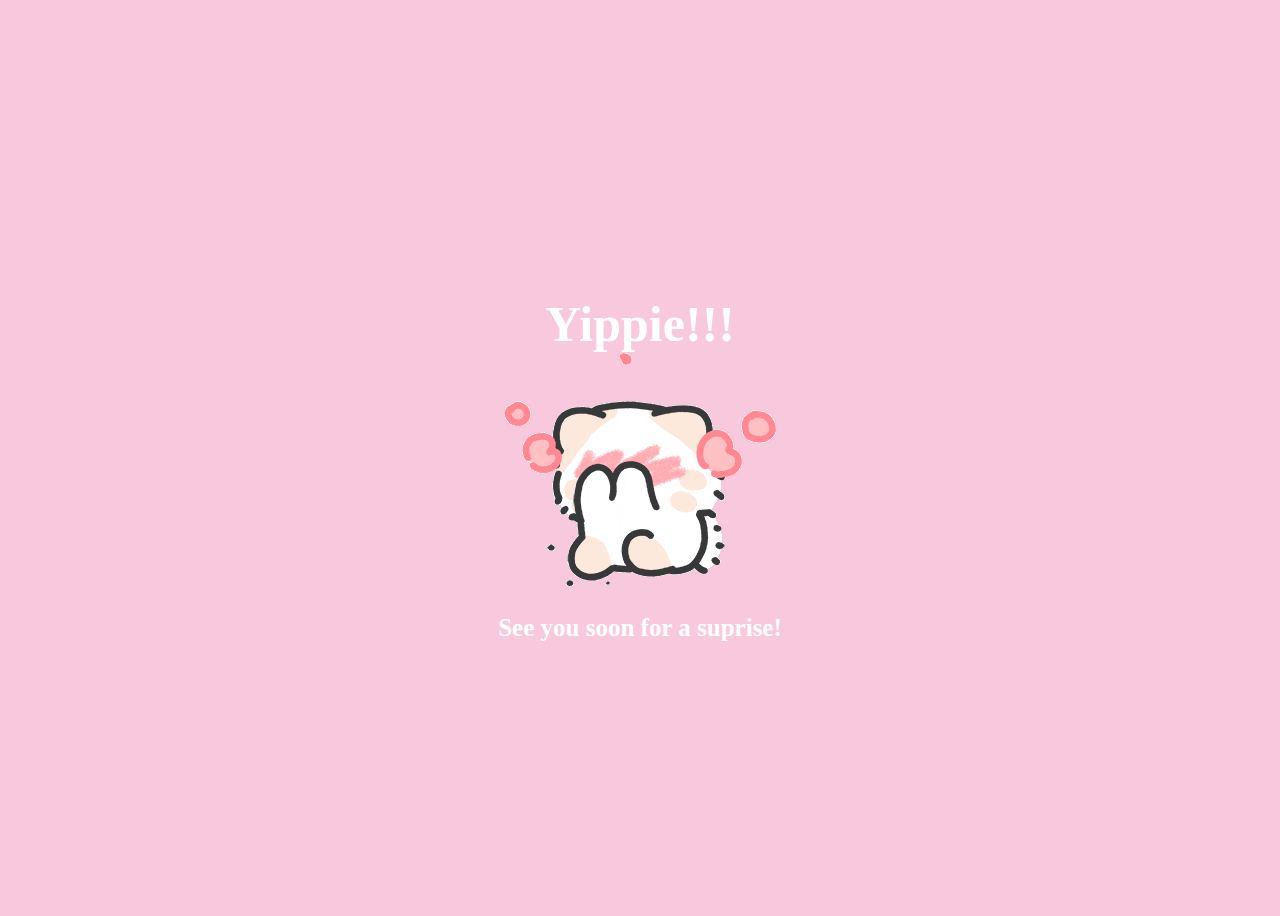
==== yes-page/index.html @ a4aad255 "Finished project" ====
<!DOCTYPE html>
<html lang="en">
    <head>
        <link rel="stylesheet" href="./styles.css">
        
    </head> 
    <body>
        <div class="container">
            <div >
                <h1 class = "header_text">Yippie!!! </h1>
            </div>
            <div class="gif_container">
                <img src="../assets/cute-cat.gif" alt="Cute animated illustration">
            </div>
            <p class = "text"> See you soon for a suprise!</p>
        </div>
       
    </body> 
</html>
---- yes-page/styles.css ----
body {
    display: flex;
    justify-content: center;
    align-items: center;
    height: 100vh;
    background-color: #F8C8DC;
}

/* Position the "No" button absolutely within body */
#noButton {
    position: absolute;
    margin-left: 150px;
    transition: 0.5s;
    /* Smooth movement */
}

#yesButton {
    position: absolute;
    margin-right: 150px;
    /* Smooth movement */
}

.header_text {
    font-family: 'Nunito';
    font-size: 50px;
    font-weight: bold;
    color: white;
    text-align: center;
    margin-top: 20px;
    margin-bottom: 0px;
}

.text {
    font-family: 'Nunito';
    font-size: 25px;
    font-weight: bold;
    color: white;
    text-align: center;
    margin-top: 20px;
    margin-bottom: 0px;
}

.buttons {
    display: flex;
    flex-direction: row;
    justify-content: center;
    align-items: center;
    margin-top: 20px;
    margin-left: 20px;
    /* optional: adds some space between the buttons */
}

.btn {
    background-color: #FFB6C1;
    color: white;
    padding: 15px 32px;
    text-align: center;
    display: inline-block;
    font-size: 16px;
    margin: 4px 2px;
    cursor: pointer;
    border: none;
    border-radius: 12px;
    transition: background-color 0.3s ease;
}

.btn:hover {
    background-color: #FAF9F6;
}

.gif_container {
    display: flex;
    justify-content: center;
    align-items: center;
}
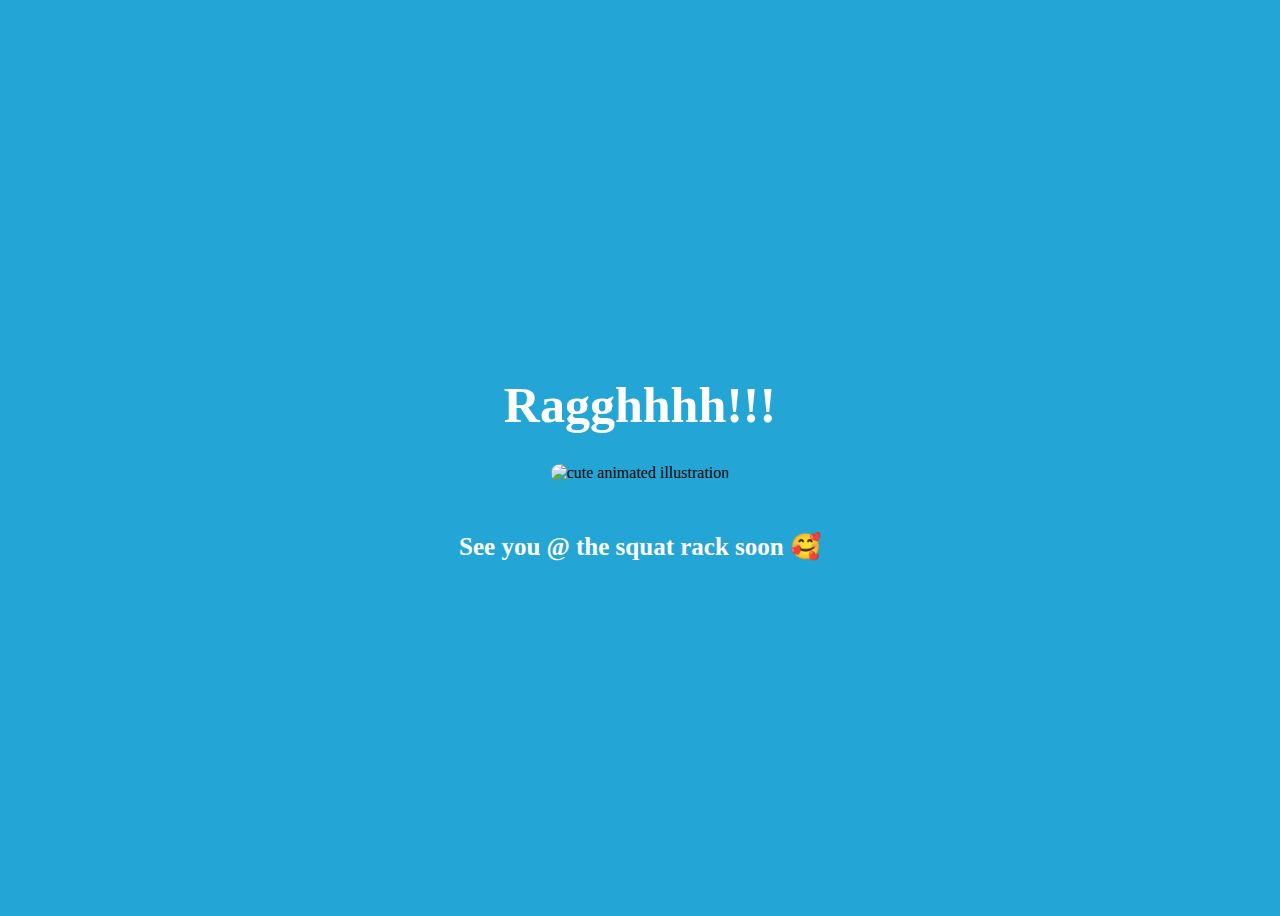
==== commit 681280bf: "Finished" ====
--- a/yes-page/index.html
+++ b/yes-page/index.html
@@ -7,12 +7,12 @@
     <body>
         <div class="container">
             <div >
-                <h1 class = "header_text">Yippie!!! </h1>
+                <h1 class = "header_text">Ragghhhh!!!</h1>
             </div>
             <div class="gif_container">
-                <img src="../assets/cute-cat.gif" alt="Cute animated illustration">
+                <img id="gif" src="https://media.giphy.com/media/D7z8JfNANqahW/giphy.gif" alt="cute animated illustration"/>
             </div>
-            <p class = "text"> See you soon for a suprise!</p>
+            <p class = "text"> See you @ the squat rack soon 🥰</p>
         </div>
        
     </body> 
--- a/yes-page/styles.css
+++ b/yes-page/styles.css
@@ -3,21 +3,7 @@
     justify-content: center;
     align-items: center;
     height: 100vh;
-    background-color: #F8C8DC;
-}
-
-/* Position the "No" button absolutely within body */
-#noButton {
-    position: absolute;
-    margin-left: 150px;
-    transition: 0.5s;
-    /* Smooth movement */
-}
-
-#yesButton {
-    position: absolute;
-    margin-right: 150px;
-    /* Smooth movement */
+    background-color: #23a6d5;
 }
 
 .header_text {
@@ -50,20 +36,6 @@
     /* optional: adds some space between the buttons */
 }
 
-.btn {
-    background-color: #FFB6C1;
-    color: white;
-    padding: 15px 32px;
-    text-align: center;
-    display: inline-block;
-    font-size: 16px;
-    margin: 4px 2px;
-    cursor: pointer;
-    border: none;
-    border-radius: 12px;
-    transition: background-color 0.3s ease;
-}
-
 .btn:hover {
     background-color: #FAF9F6;
 }
@@ -72,4 +44,9 @@
     display: flex;
     justify-content: center;
     align-items: center;
+}
+
+#gif {
+    border-radius: 20px;
+    margin: 30px 30px;
 }